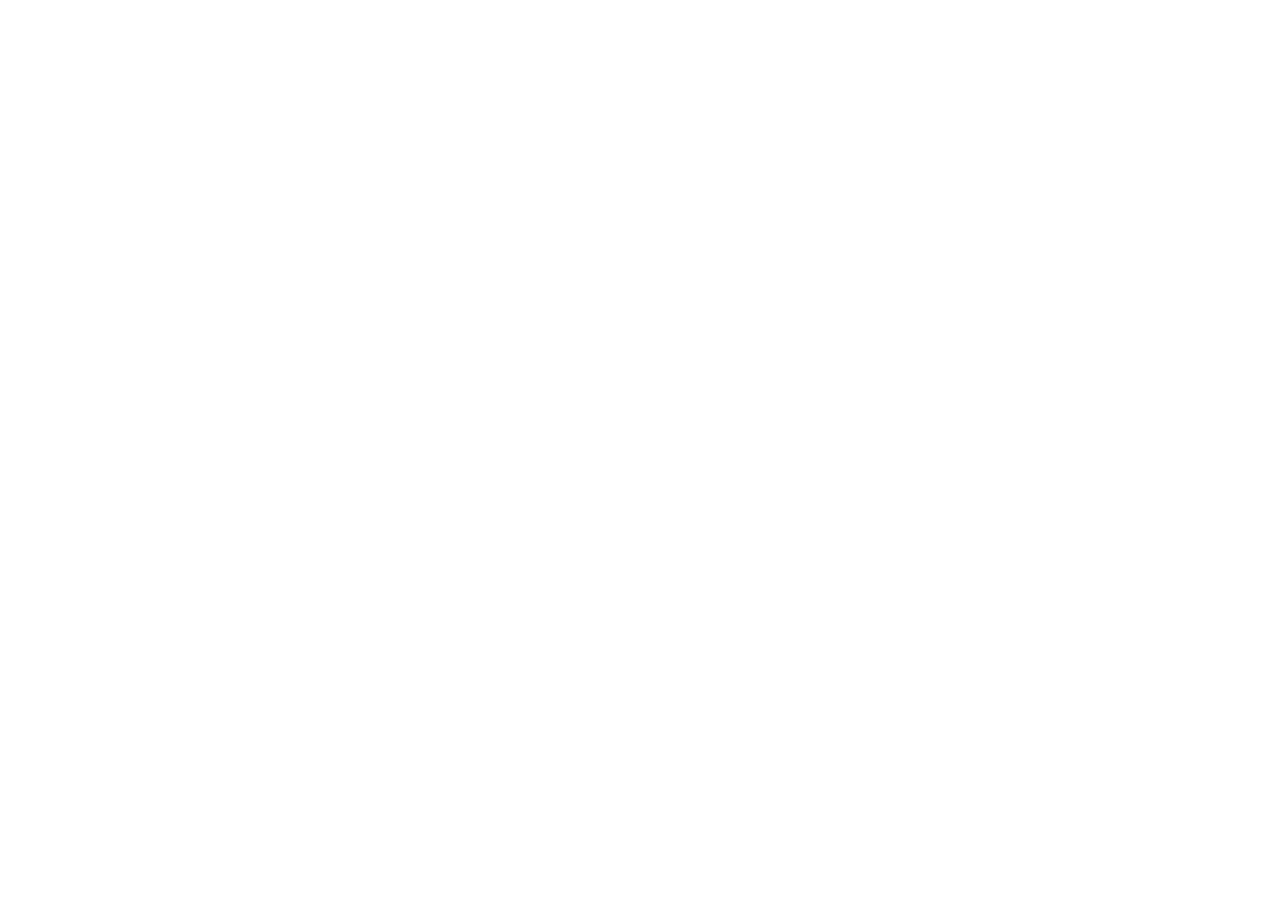
==== index.html @ 10aa1ba6 "version 1" ====
<!DOCTYPE html>
<html lang="en">
<head>
    <meta charset="UTF-8">
    <meta name="viewport" content="width=device-width, initial-scale=1.0">
    <title>Citations-Loane</title>
</head>
<body>
    
</body>
</html>
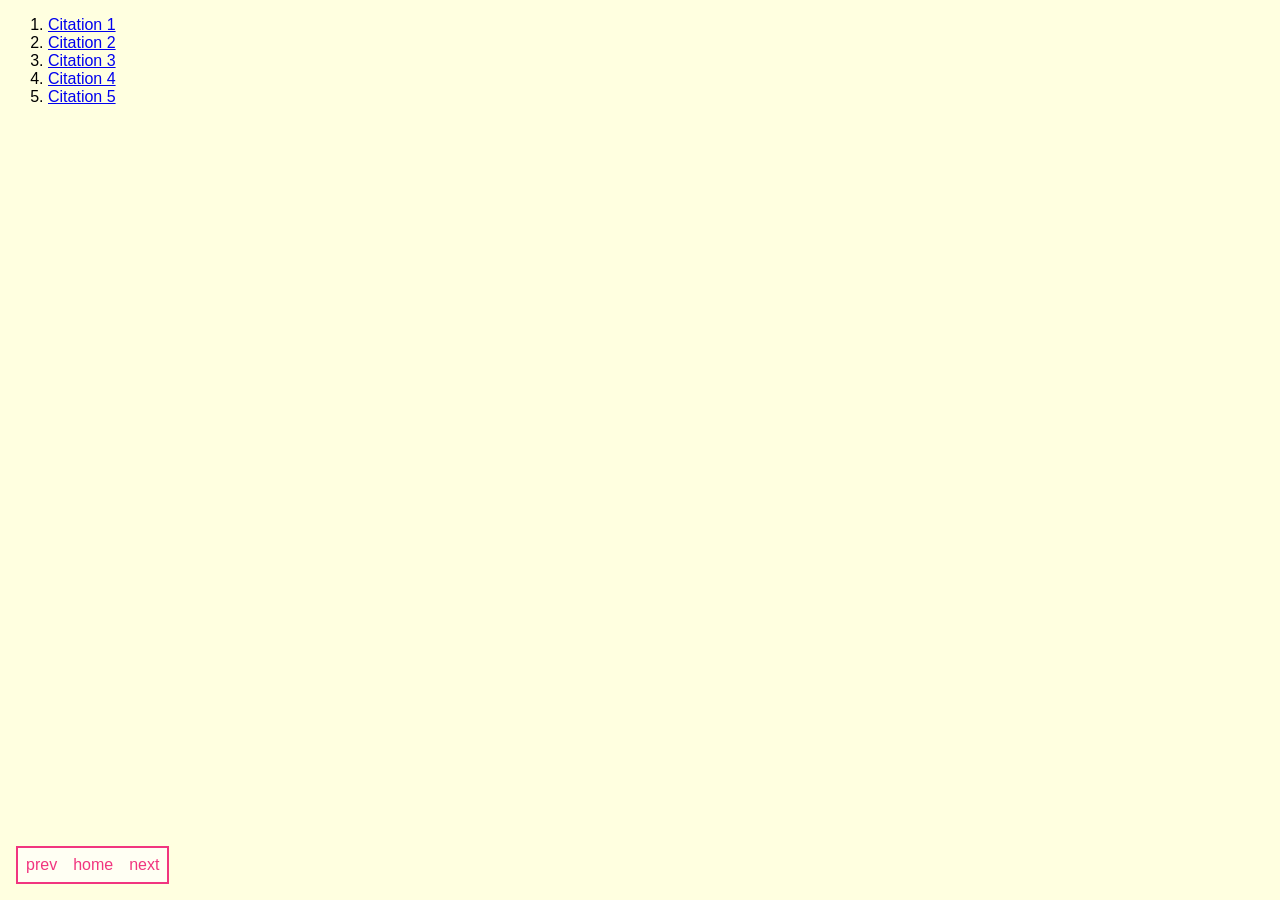
==== commit 595bcc3a: "Add navbar to multiple HTML files and create navbar CSS" ====
--- a/index.html
+++ b/index.html
@@ -3,9 +3,52 @@
 <head>
     <meta charset="UTF-8">
     <meta name="viewport" content="width=device-width, initial-scale=1.0">
-    <title>Citations-Loane</title>
+    <title>Citations - Loane</title>
+    <style>
+    body {
+
+        font-family: sans-serif;
+        background-color: lightyellow;
+    }
+    /* a{ color: inherit;
+    text-decoration: none;} */
+
+
+    </style>
 </head>
 <body>
-    
+    <!-- omg its a navbar!!! -->
+
+    <link rel="stylesheet" href="navbar.css">
+    <div id="navbar">
+        <a href="citations5.html">prev</a>
+        <a href="index.html">home</a>
+        <a href="citations-1inconnu.html">next</a>
+    </div>
+    <!-- end of the navbar -->
+    <ol>
+
+        <li>
+                <a href="citations-1inconnu.html">Citation 1</a>
+        </li>
+
+        <li>
+            <a href="citations2.html">Citation 2  </a>
+        </li>
+
+        <li>
+            <a href="citations3.html">Citation 3  </a>
+        </li>
+
+        <li>
+            <a href="citation4-selecteur.html">Citation 4 </a>
+        </li>
+
+        <li>
+            <a href="citations5.html">Citation 5</a>
+        </li>
+    </ol>
+
+
 </body>
 </html>
--- a/navbar.css
+++ b/navbar.css
@@ -0,0 +1,20 @@
+#navbar{
+	border: 2px solid #f1357f ;
+	background: #FFF9;
+	max-width: max-content;
+	position: fixed;
+	bottom: 1rem;
+	left: 1rem;
+	display: flex;
+}
+
+#navbar a {
+	color:#f1357f;
+	text-decoration: none;
+	padding:0.5rem;
+}
+
+#navbar a:hover{
+	background: #f13571;
+	color: #FFF
+}
